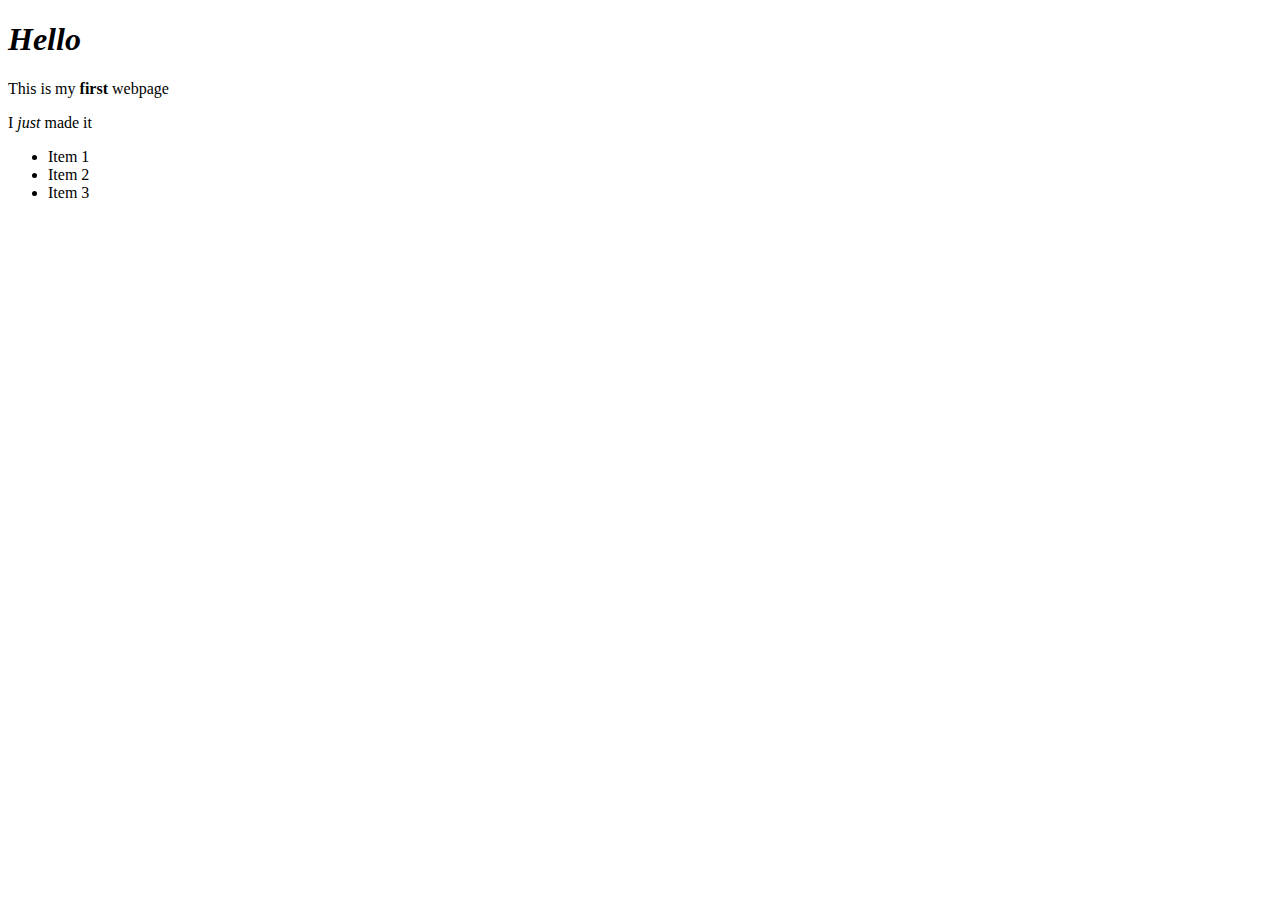
==== html-boilerplate/index.html @ 52072574 "Add files via upload" ====
<!DOCTYPE html>
<html lang="en">
    <head>
        <title>My First Webpage</title>
        <meta charset="UTF-8">
    </head>

    <body>
        <h1><strong><em>Hello</em></strong></h1>

        <!--This first line is the title, signified by h1.-->
        <!--There are different h values from 1-6, in decreasing size-->

        <p>This is my <strong>first</strong> webpage</p>

        <!--This denotes a paragraph-->

        <p>I <em>just</em> made it</p>

        <!--every new one introduces a new paragraph-->
        <!--there are features like strong and em, they allow for bold and italics respectively-->

        <ul>
            <li>Item 1</li>
            <li>Item 2</li>
            <li>Item 3</li>
        </ul>
    </body>
</html>
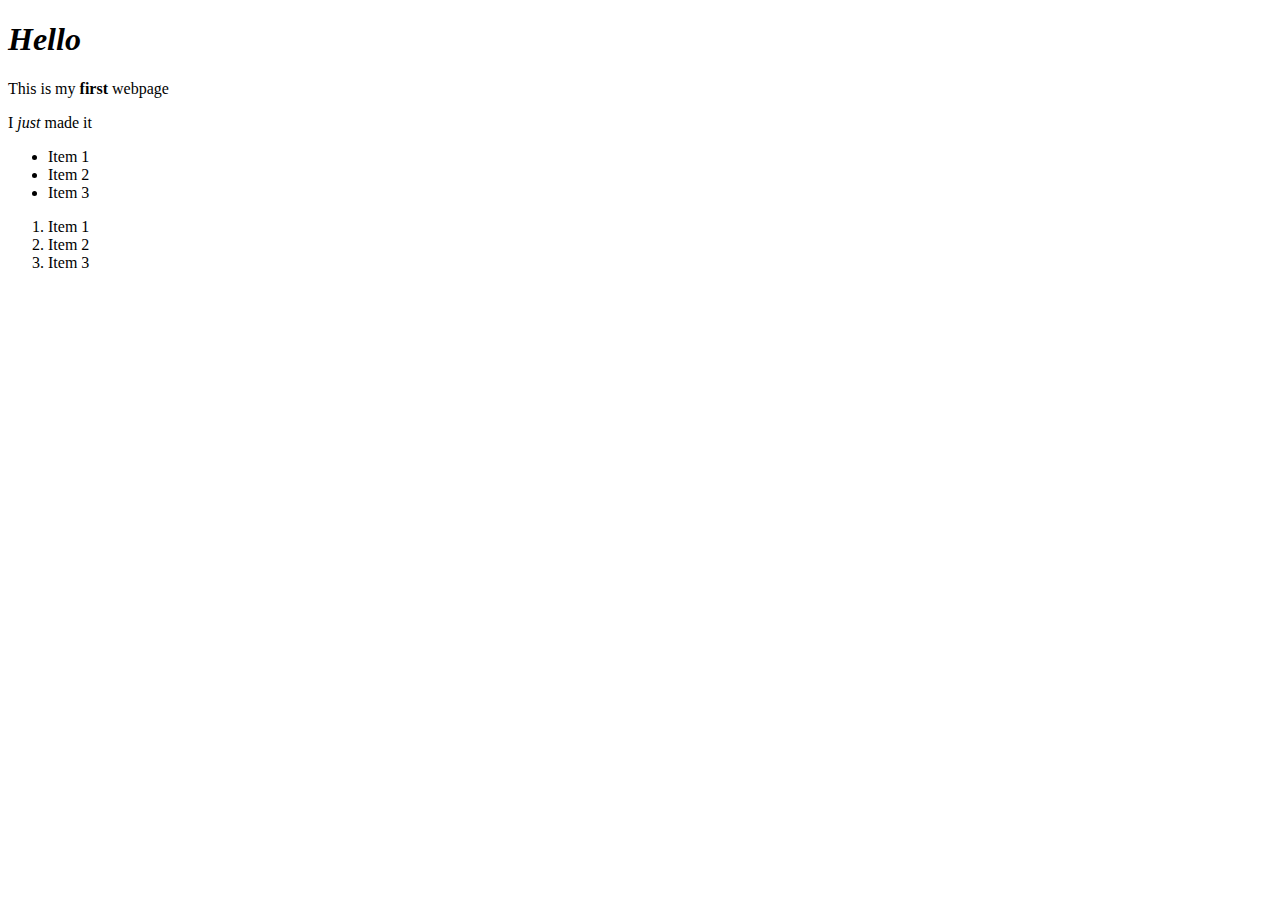
==== commit dab4f5cb: "Add files via upload" ====
--- a/html-boilerplate/index.html
+++ b/html-boilerplate/index.html
@@ -25,5 +25,18 @@
             <li>Item 2</li>
             <li>Item 3</li>
         </ul>
+
+        <!--This is an unordered list, elements within the list are give li opening and closing tags-->
+        <!--When displayed, it will be displayed with bullet points from item 1 down to item 3-->
+
+        <ol>
+            <li>Item 1</li>
+            <li>Item 2</li>
+            <li>Item 3</li>
+        </ol>
+
+        <!--This is an ordered list, similarly the elements are displayed with li opening and closing tags-->
+        <!--The only difference here is that when displayed, it will be numbered from 1-3, corresponding to items 1-3-->
+
     </body>
 </html>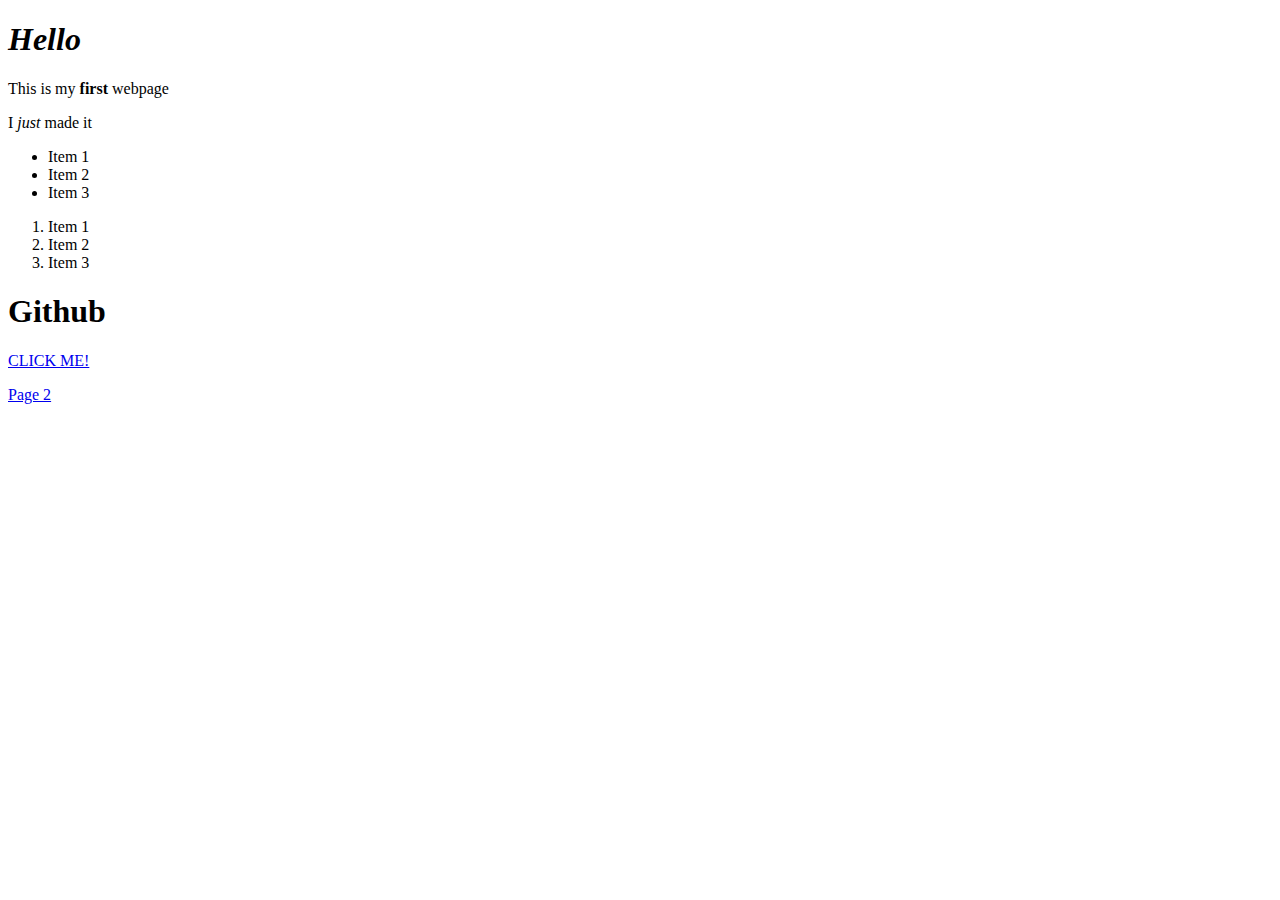
==== commit 749b3f4f: "new" ====
--- a/html-boilerplate/index.html
+++ b/html-boilerplate/index.html
@@ -38,5 +38,19 @@
         <!--This is an ordered list, similarly the elements are displayed with li opening and closing tags-->
         <!--The only difference here is that when displayed, it will be numbered from 1-3, corresponding to items 1-3-->
 
+        <h1>Github</h1>
+
+        <a href="https://github.com/HsojCoding">CLICK ME!</a>
+
+        <!--a introduces a clickable element to the webpage. This links to another webpage provided by the href-->
+        
+        <p></p>
+
+        <!--There will not be a break between the two links so a paragraph has to be added to achieve this-->
+
+        <a href="./pages/page2.html">Page 2</a>
+
+        <!--This is another clickable element, this time however, it links to another page on the website-->
+        <!--the . prefacing the pages folder means the code will search the previous directory before hand, this ensures the correct path is taken-->
     </body>
 </html>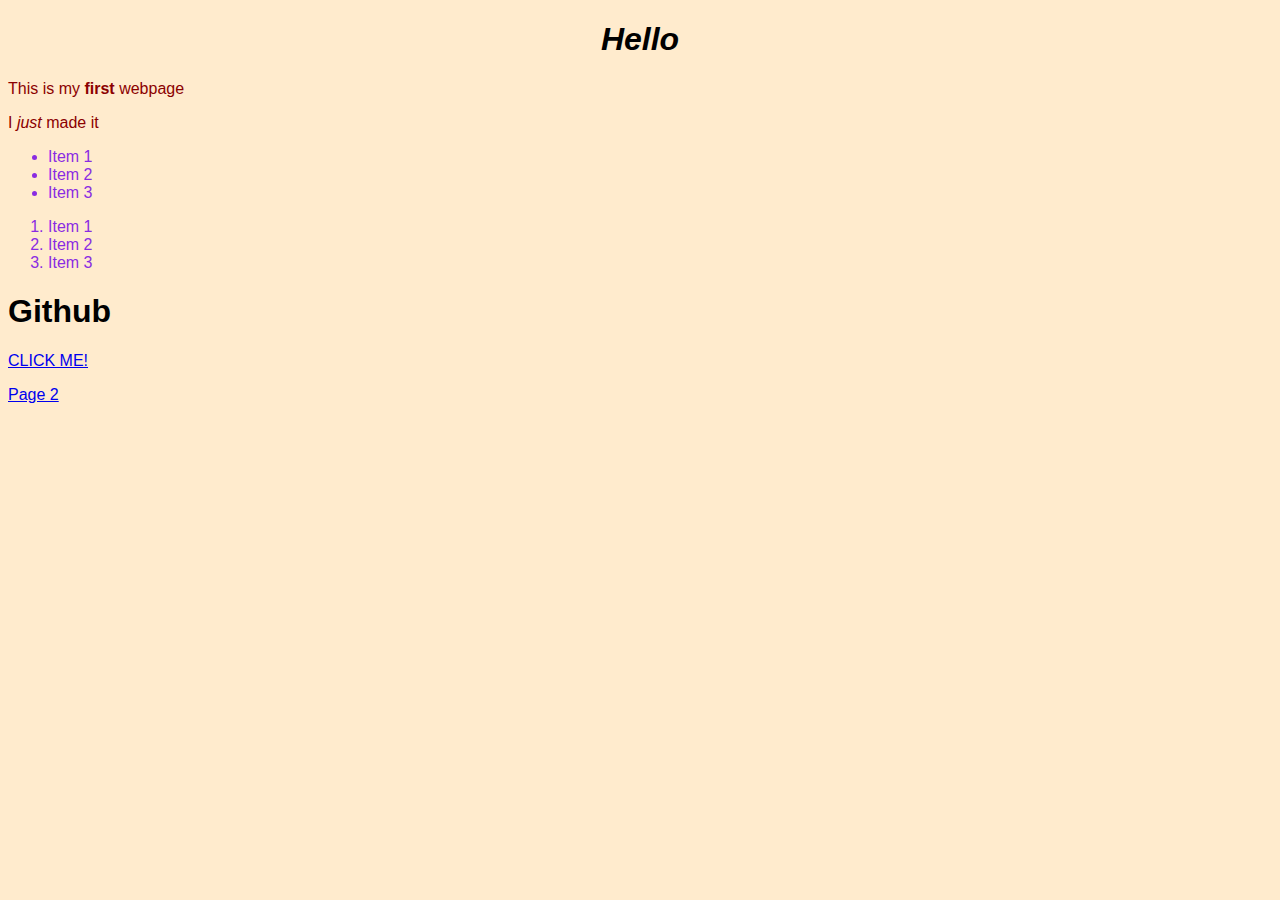
==== commit 4a4a1d41: "new" ====
--- a/html-boilerplate/index.html
+++ b/html-boilerplate/index.html
@@ -3,10 +3,12 @@
     <head>
         <title>My First Webpage</title>
         <meta charset="UTF-8">
+        <link rel="stylesheet" href="styles.css">
     </head>
 
     <body>
-        <h1><strong><em>Hello</em></strong></h1>
+        <div class="circle"></div>
+        <h1 id="title"><strong><em>Hello</em></strong></h1>
 
         <!--This first line is the title, signified by h1.-->
         <!--There are different h values from 1-6, in decreasing size-->
@@ -20,7 +22,7 @@
         <!--every new one introduces a new paragraph-->
         <!--there are features like strong and em, they allow for bold and italics respectively-->
 
-        <ul>
+        <ul class="list">
             <li>Item 1</li>
             <li>Item 2</li>
             <li>Item 3</li>
@@ -29,7 +31,7 @@
         <!--This is an unordered list, elements within the list are give li opening and closing tags-->
         <!--When displayed, it will be displayed with bullet points from item 1 down to item 3-->
 
-        <ol>
+        <ol class="list">
             <li>Item 1</li>
             <li>Item 2</li>
             <li>Item 3</li>
--- a/html-boilerplate/styles.css
+++ b/html-boilerplate/styles.css
@@ -0,0 +1,35 @@
+* {
+    font-family: sans-serif;
+}
+/*This is the universal */
+p {
+    color: darkred;
+    background-color: blanchedalmond;
+}
+body {
+    background-color: blanchedalmond;
+}
+.list {
+    color: blueviolet;
+}
+#title {
+    font-weight: 700; font-size: xx-large;
+    text-align: center;
+}
+.circle {
+    height: 20px;
+    width: 20px;
+    background-color: black;
+    border-radius: 50%;
+    display: inline;
+    cursor: pointer;
+}
+.active, .circle:hover {
+    background-color: blue;
+}
+.content {
+    padding: 0 18px;
+    display: block;
+    overflow: hidden;
+    background-color: #f1f1f1;
+  }